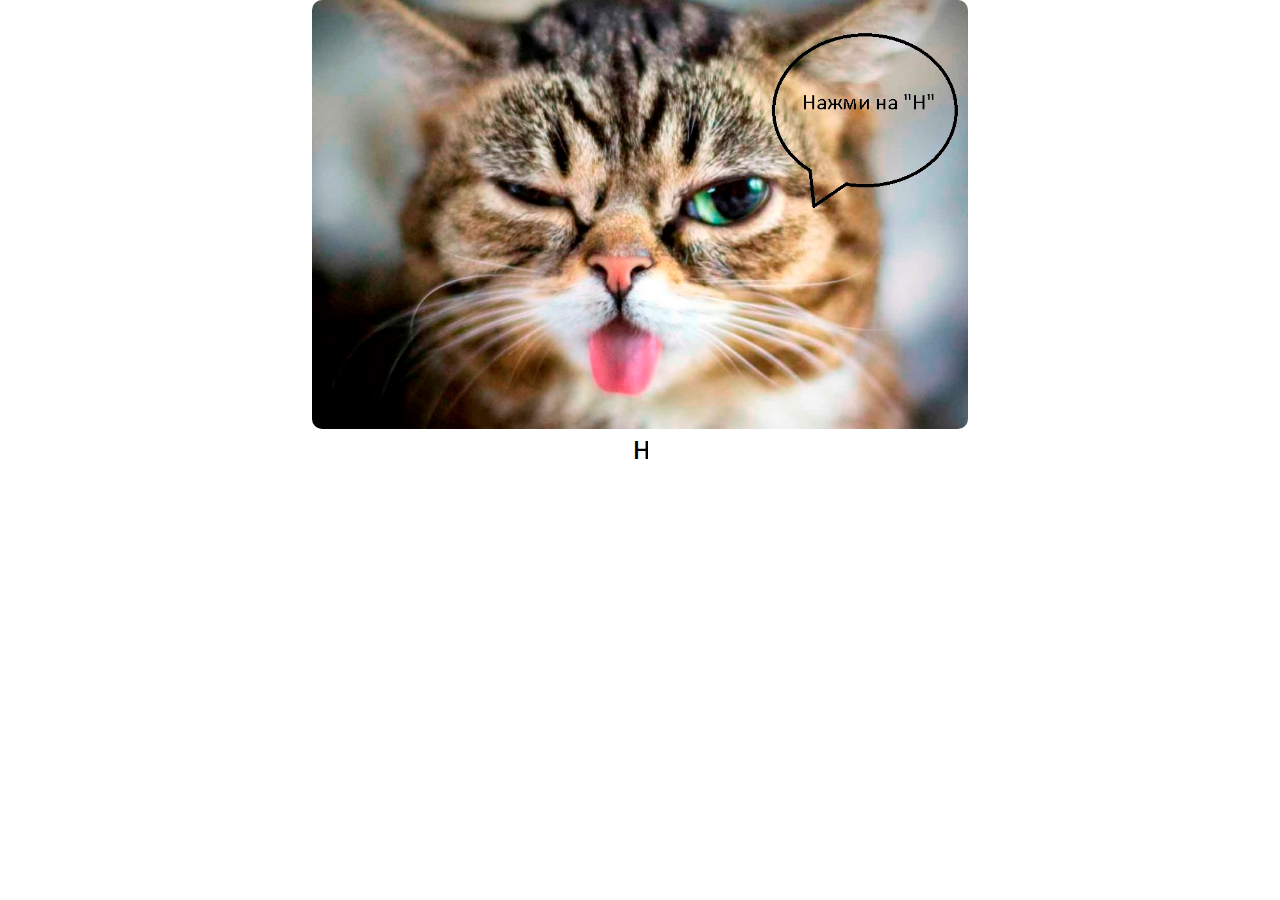
==== index.html @ 250f8846 "Rename e.html to index.html" ====
<!DOCTYPE html>
<html>
 <head>
  <meta charset="utf-8">
  <title>kakashka</title>
  <link rel="stylesheet" href="e.css">
<link rel="stylesheet" href="d1a.css">
  </head>
 <body>
<div class="p1"></div>  
<img class="cat" src="12.jpg"
        srcset="12.jpg 1000w"
        sizes="(max-width: 250px) 30vw, (max-width: 500px) 40vw, (max-width: 1500px) 50vw, 60vw"
        alt="cat" >




  
  
  <div id="digit">
    <div id="stripe">не.грусти.вредина</div>
    </div>
    <script src="script.js"></script>

 </body>

</html>
---- e.css ----
@keyframes around {
  0% {
    left: 0;
    top: 0;
  }
  25% {
    left: 240px;
    top: 0;
  }
  50% {
    left: 240px;
    top: 140px;
  }
  75% {
    left: 0;
    top: 140px;
  }
  100% {
    left: 0;
    top: 0;
  }
}

.p {
  animation: around 4s linear 0s infinite;
  background: turquoise;
  color: white;
  height: 60px;
  line-height: 60px;
  margin: 0;
  position: absolute;
  text-align: center;
  width: 60px;
}


#digit {
  width: .5em;
  overflow: hidden;
  font: 32px monospace;
  cursor: pointer;
}

#stripe {
  display: inline-block
}

#stripe.animate {
  transform: translate(-100%);
  transition-property: transform;
  transition-duration: 9s;
  transition-timing-function: linear;

}

.cat {
  margin: auto;
  display: block;
  box-shadow: 10px solid rgb(247, 247, 247); 
  border-radius: 10px;
      
}
* {margin: auto;}
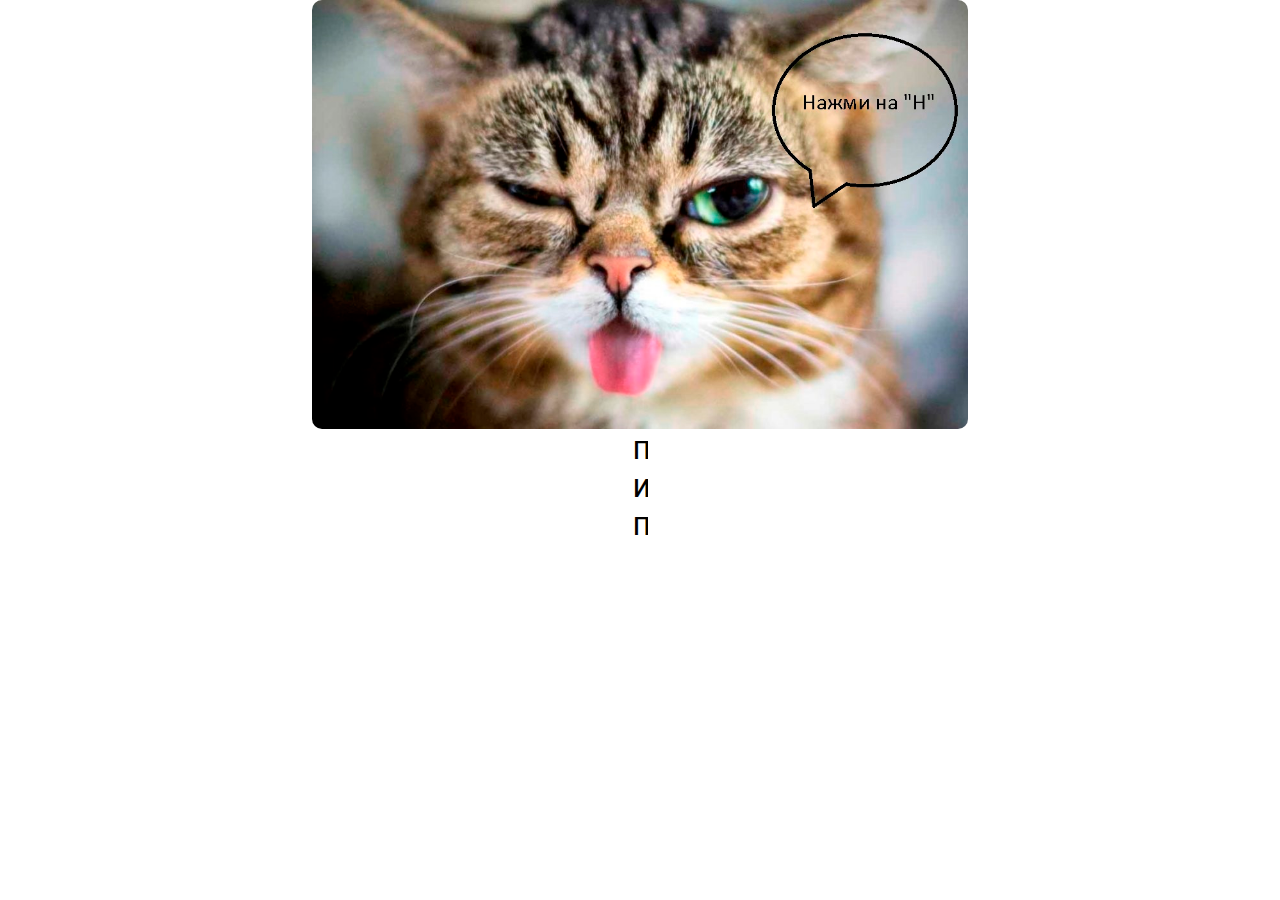
==== commit 47aa2589: "Update index.html" ====
--- a/index.html
+++ b/index.html
@@ -19,7 +19,7 @@
   
   
   <div id="digit">
-    <div id="stripe">не.грусти.вредина</div>
+    <div id="stripe">погрусти и всё пройдёт</div>
     </div>
     <script src="script.js"></script>
 
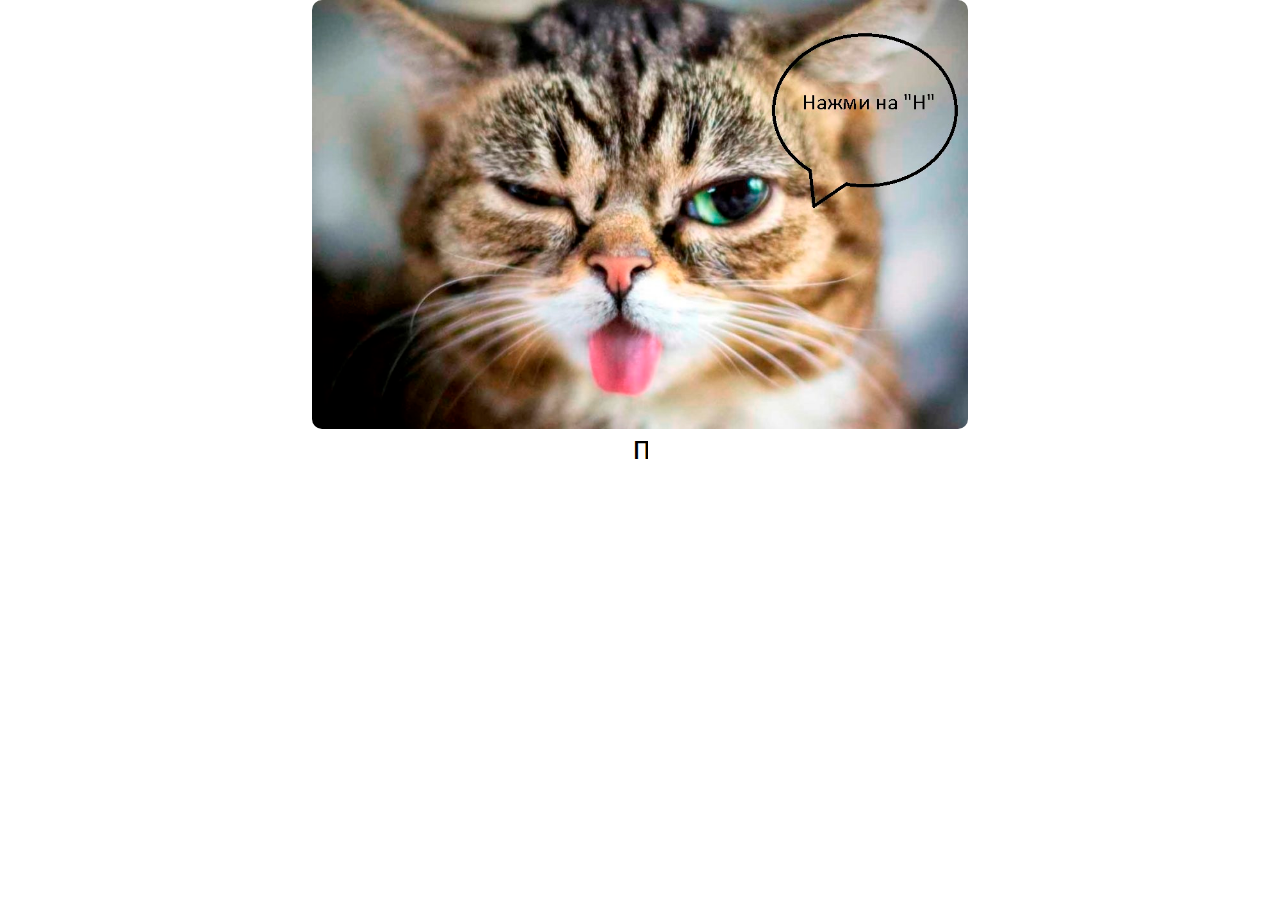
==== commit 47d83290: "Update index.html" ====
--- a/index.html
+++ b/index.html
@@ -19,7 +19,7 @@
   
   
   <div id="digit">
-    <div id="stripe">погрусти и всё пройдёт</div>
+    <div id="stripe">погрусти.и.всё.пройдёт</div>
     </div>
     <script src="script.js"></script>
 
